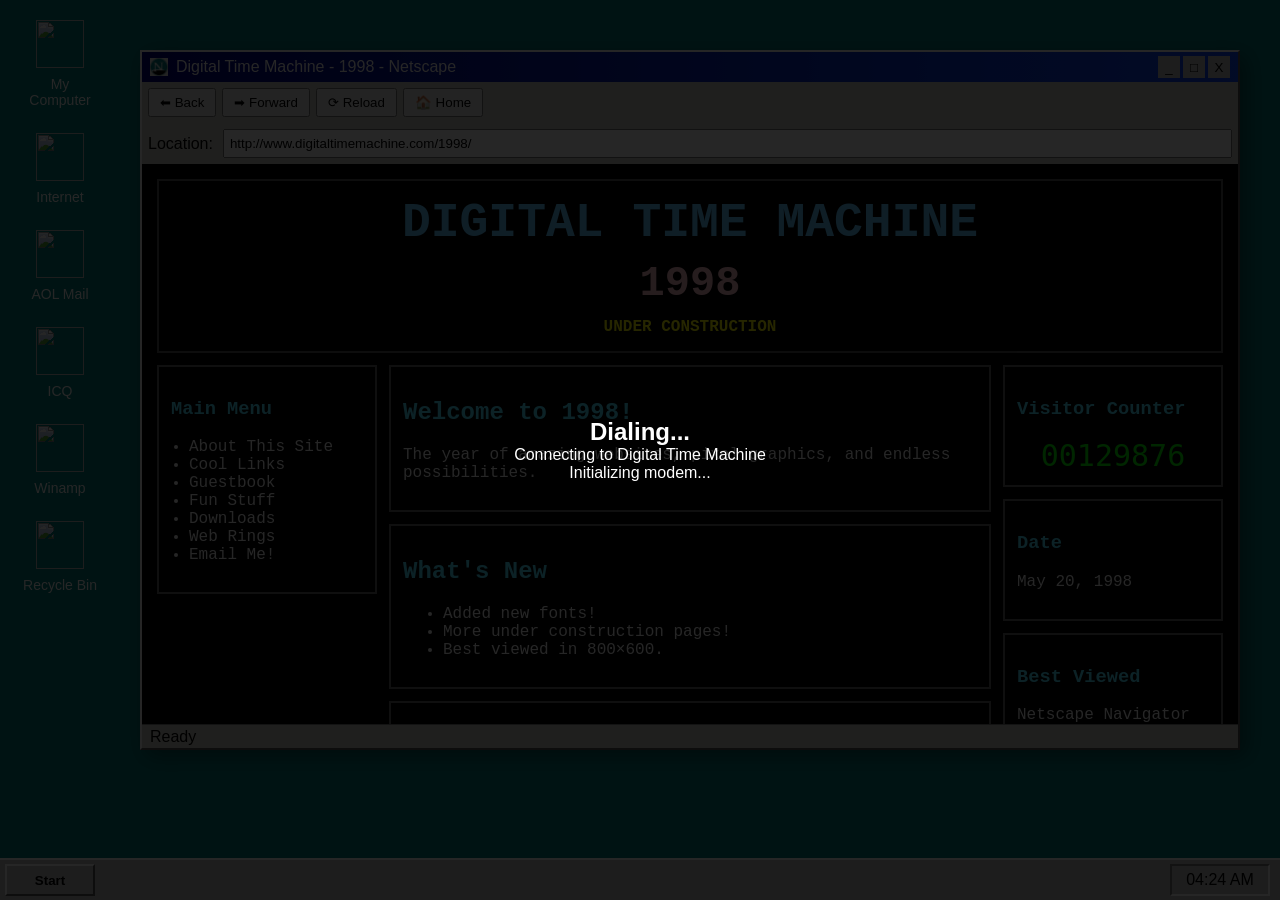
==== index.html @ 6546c772 "making the icons work" ====
<!DOCTYPE html>
<html lang="en">
<head>
    <meta charset="UTF-8">
    <meta
        name="viewport"
        content="width=device-width, initial-scale=1.0">
    <title>Digital Time Machine</title>
    <link rel="stylesheet" href="css/style.css">
    <link rel="stylesheet" href="css/desktop.css">
    <link rel="stylesheet" href="css/browser.css">
    <link rel="stylesheet" href="css/effects.css">
</head>
<body>
    <div id="desktop">
        <div id="desktop-icons">
    <div class="icon" data-app="computer">
        <img src="assets/icons/computer.png" alt="">
        <span>My Computer</span>
    </div>
    <div class="icon" data-app="internet">
        <img src="assets/icons/internet.png" alt="">
        <span>Internet</span>
    </div>
    <div class="icon" data-app="aol">
        <img src="assets/icons/mail.png" alt="">
        <span>AOL Mail</span>
    </div>
    <div class="icon" data-app="icq">
        <img src="assets/icons/icq.png" alt="">
        <span>ICQ</span>
    </div>
    <div class="icon" data-app="winamp">
        <img src="assets/icons/winamp.png" alt="">
        <span>Winamp</span>
    </div>
    <div class="icon" data-app="recycle">
        <img src="assets/icons/recycle.png" alt="">
        <span>Recycle Bin</span>
    </div>
</div>
<div id="browser-window">
    <div id="title-bar">
        <div id="title-left">
            <img
                src="assets/browser/netscape-logo.jfif"
                alt=""
                id="browser-logo">
            <span>
                Digital Time Machine - 1998 - Netscape
            </span>
        </div>
        <div id="window-buttons">
            <button>_</button>
            <button>□</button>
            <button>X</button>
        </div>
    </div>
    <div id="toolbar">
        <button>⬅ Back</button>
        <button>➡ Forward</button>
        <button>⟳ Reload</button>
        <button>🏠 Home</button>
    </div>
    <div id="address-bar">
        <span>Location:</span>
        <input
            type="text"
            value="http://www.digitaltimemachine.com/1998/">
    </div>
    <iframe
        id="browser-content"
        src="homepage.html">
    </iframe>
    <div id="status-bar">
        Ready
    </div>
</div>
    </div>
    <div id="taskbar">
        <button id="start-btn">
            Start
        </button>
        <div id="task-area">
        </div>
        <div id="clock">
            9:41 PM
        </div>
    </div>
    <div id="dialup">
    <h2>Dialing...</h2>
    <p>Connecting to Digital Time Machine</p>
    <p id="status">Initializing modem...</p>
</div>
<audio
    id="modem"
    src="assets/sounds/dialup.mp3">
</audio>
<script src="js/browser.js"></script>
<script src="js/themeLoader.js"></script>
<script src="js/effects.js"></script>
<script src="js/homepage.js"></script>
<script src="js/timeEngine.js"></script>
<script src="js/windowManager.js"></script>
<script src="js/desktop.js"></script>
<script src="js/app.js"></script>
</body>
</html>
---- css/style.css ----
*{
    margin:0;
    padding:0;
    box-sizing:border-box;
}
body{
    overflow:hidden;
    font-family:Tahoma, sans-serif;
}
---- css/desktop.css ----
:root{
    --desktop:#008080;
    --taskbar:#c0c0c0;
    --shadow:#808080;
    --light:#ffffff;
}
#desktop{
    width:100vw;
    height:100vh;
    background:var(--desktop);
    position:relative;
}
#desktop-icons{
    display:flex;
    flex-direction:column;
    gap:25px;
    padding:20px;
}
.icon{
    width:80px;
    display:flex;
    flex-direction:column;
    align-items:center;
    color:white;
    font-size:14px;
    cursor:pointer;
    user-select:none;
}
.icon span{
    margin-top:8px;
    text-align:center;
}
#taskbar{
    position:fixed;
    bottom:0;
    width:100%;
    height:42px;
    background:var(--taskbar);
    display:flex;
    align-items:center;
    border-top:2px solid white;
    z-index:999;
}
#start-btn{
    margin-left:5px;
    width:90px;
    height:32px;
    font-weight:bold;
    border-top:2px solid white;
    border-left:2px solid white;
    border-bottom:2px solid #555;
    border-right:2px solid #555;
    background:#c0c0c0;
    cursor:pointer;
}
#task-area{
    flex:1;
}
#clock{
    width:100px;
    text-align:center;
    margin-right:10px;
    border-top:2px solid #777;
    border-left:2px solid #777;
    border-bottom:2px solid white;
    border-right:2px solid white;
    padding:5px;
}
.icon img{
    width:48px;
    height:48px;
    image-rendering:pixelated;
}
.icon:hover{
    background:rgba(0,0,128,.3);
    border:1px dotted white;
    border-radius:4px;
}
---- css/browser.css ----
#browser-window{
    position:absolute;
    left:140px;
    top:50px;
    width:1100px;
    height:700px;
    background:#c0c0c0;
    border-top:2px solid white;
    border-left:2px solid white;
    border-right:2px solid #555;
    border-bottom:2px solid #555;
    display:flex;
    flex-direction:column;
    box-shadow:6px 6px 20px rgba(0,0,0,.4);
}
#title-bar{
    height:30px;
    background:linear-gradient(
        to right,
        #000080,
      #0d47ff
    );
    color:white;
    display:flex;
    justify-content:space-between;
    align-items:center;
    padding:0 8px;
    cursor:move;
}
#title-left{
    display:flex;
    align-items:center;
    gap:8px;
}
#browser-logo{
    width:18px;
}
#window-buttons{
    display:flex;
    gap:3px;
}
#window-buttons button{
    width:22px;
    height:22px;
    border:none;
    background:#c0c0c0;
    cursor:pointer;
}
#toolbar{
    display:flex;
    gap:6px;
    padding:6px;
    background:#d4d0c8;
}
#toolbar button{
    padding:5px 10px;
}
#address-bar{
    display:flex;
    align-items:center;
    gap:10px;
    padding:6px;
    background:#d4d0c8;
}
#address-bar input{
    flex:1;
    padding:5px;
}
#browser-content{
    flex:1;
    border:none;
    background:white;
}
#status-bar{
    height:24px;
    padding-left:8px;
    display:flex;
    align-items:center;
    background:#d4d0c8;
    border-top:1px solid gray;
}
#dialup{
    position:fixed;
    inset:0;
    background:rgba(0,0,0,.85);
    color:white;
    display:flex;
    flex-direction:column;
    justify-content:center;
    align-items:center;
    z-index:99999;
    font-family:Tahoma,sans-serif;
}
.popup-window{
    position:absolute;
    top:140px;
    left:220px;
    width:320px;
    background:#c0c0c0;
    border-top:2px solid white;
    border-left:2px solid white;
    border-right:2px solid #555;
    border-bottom:2px solid #555;
    z-index:1000;
    box-shadow:4px 4px 12px rgba(0,0,0,.4);
}
.popup-title{
    background:#000080;
    color:white;
    padding:6px 10px;
    font-weight:bold;
}
.popup-content{
    padding:12px;
    color:black;
}
.winamp{
    width:280px;
}
---- css/effects.css ----
.crt{
    animation:flicker .15s infinite;
}
.scanlines::before{
    content:"";
    position:fixed;
    inset:0;
    pointer-events:none;
    background:
    repeating-linear-gradient(
        transparent,
        transparent 3px,
        rgba(255,255,255,.05) 4px
    );
}
@keyframes flicker{
    0%{opacity:.99;}
    50%{opacity:.95;}
    100%{opacity:1;}
}
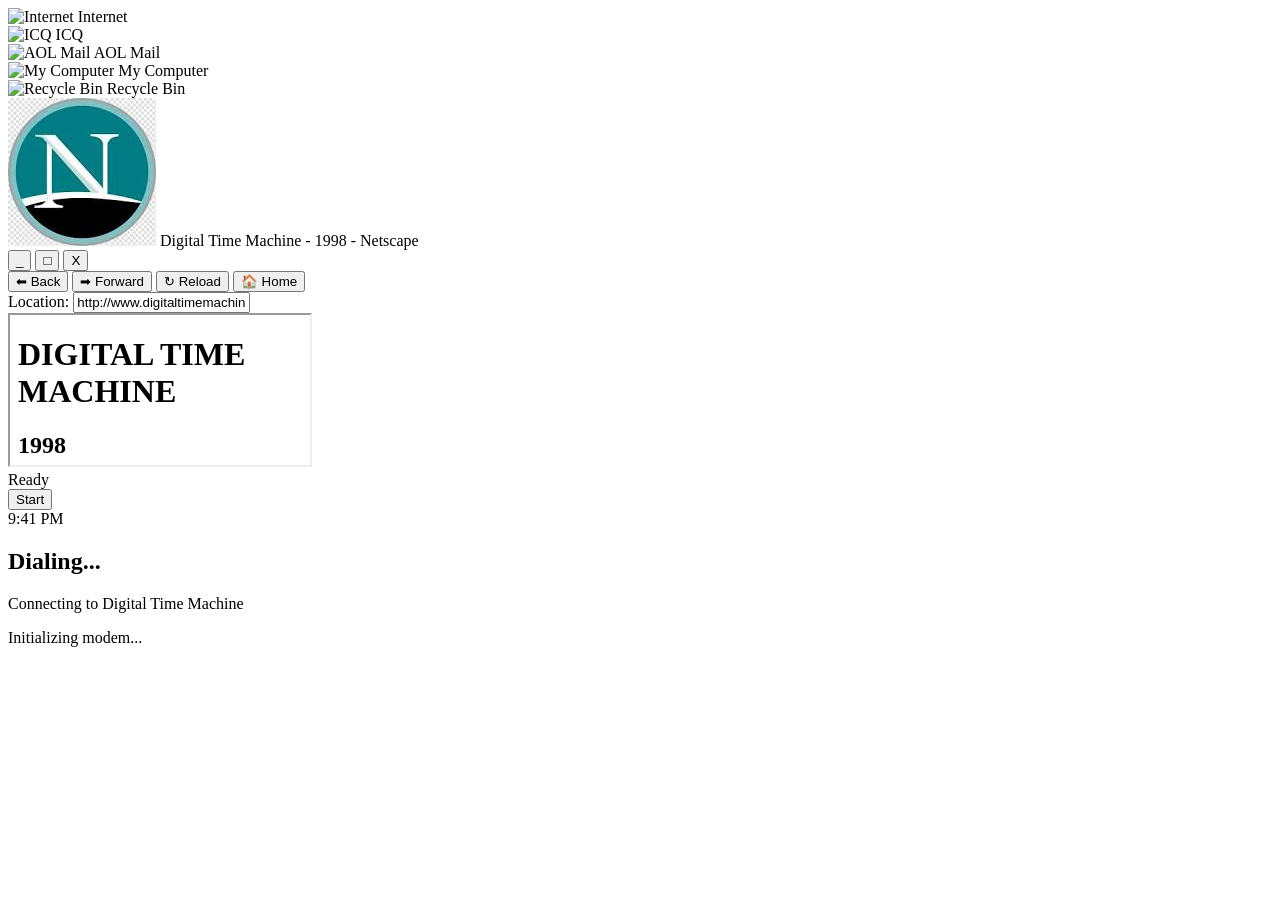
==== commit 8c9ecbaa: "a few changes, removed few extra files and taking a diff approach this time" ====
--- a/index.html
+++ b/index.html
@@ -1,108 +1,72 @@
 <!DOCTYPE html>
 <html lang="en">
 <head>
-    <meta charset="UTF-8">
-    <meta
-        name="viewport"
-        content="width=device-width, initial-scale=1.0">
-    <title>Digital Time Machine</title>
-    <link rel="stylesheet" href="css/style.css">
-    <link rel="stylesheet" href="css/desktop.css">
-    <link rel="stylesheet" href="css/browser.css">
-    <link rel="stylesheet" href="css/effects.css">
+<meta charset="UTF-8">
+<meta name="viewport" content="width=device-width, initial-scale=1.0">
+<title>Digital Time Machine - 1998</title>
+<link rel="stylesheet" href="index.css">
 </head>
-<body>
-    <div id="desktop">
-        <div id="desktop-icons">
-    <div class="icon" data-app="computer">
-        <img src="assets/icons/computer.png" alt="">
+<body class="crt scanlines">
+  <div id="desktop">
+    <div id="desktop-icons">
+      <div class="icon" ondblclick="Desktop.open('Netscape Navigator','websites/1998/geocities.html')">
+        <img src="assets/icons/internet.png" alt="Internet">
+        <span>Internet</span>
+      </div>
+      <div class="icon" ondblclick="Desktop.open('ICQ','websites/1998/icq.html')">
+        <img src="assets/icons/icq.png" alt="ICQ">
+        <span>ICQ</span>
+      </div>
+      <div class="icon" ondblclick="Desktop.open('AOL Mail','websites/1998/aol.html')">
+        <img src="assets/icons/mail.png" alt="AOL Mail">
+        <span>AOL Mail</span>
+      </div>
+      <div class="icon" ondblclick="Desktop.open('My Computer','websites/1998/mycomputer.html')">
+        <img src="assets/icons/computer.png" alt="My Computer">
         <span>My Computer</span>
+      </div>
+      <div class="icon" ondblclick="Desktop.open('Recycle Bin','websites/1998/recyclebin.html')">
+        <img src="assets/icons/recycle.png" alt="Recycle Bin">
+        <span>Recycle Bin</span>
+      </div>
     </div>
-    <div class="icon" data-app="internet">
-        <img src="assets/icons/internet.png" alt="">
-        <span>Internet</span>
-    </div>
-    <div class="icon" data-app="aol">
-        <img src="assets/icons/mail.png" alt="">
-        <span>AOL Mail</span>
-    </div>
-    <div class="icon" data-app="icq">
-        <img src="assets/icons/icq.png" alt="">
-        <span>ICQ</span>
-    </div>
-    <div class="icon" data-app="winamp">
-        <img src="assets/icons/winamp.png" alt="">
-        <span>Winamp</span>
-    </div>
-    <div class="icon" data-app="recycle">
-        <img src="assets/icons/recycle.png" alt="">
-        <span>Recycle Bin</span>
-    </div>
-</div>
-<div id="browser-window">
-    <div id="title-bar">
+    <div id="browser-window">
+      <div id="title-bar">
         <div id="title-left">
-            <img
-                src="assets/browser/netscape-logo.jfif"
-                alt=""
-                id="browser-logo">
-            <span>
-                Digital Time Machine - 1998 - Netscape
-            </span>
+          <img src="assets/browser/netscape-logo.jfif" alt="" id="browser-logo">
+          <span>Digital Time Machine - 1998 - Netscape</span>
         </div>
         <div id="window-buttons">
-            <button>_</button>
-            <button>□</button>
-            <button>X</button>
+          <button>_</button>
+          <button>&#9633;</button>
+          <button>X</button>
         </div>
+      </div>
+      <div id="toolbar">
+        <button id="btn-back">&#11013; Back</button>
+        <button id="btn-forward">&#10145; Forward</button>
+        <button id="btn-reload">&#8635; Reload</button>
+        <button id="btn-home">&#127968; Home</button>
+      </div>
+      <div id="address-bar">
+        <span>Location:</span>
+        <input type="text" id="address-input" value="http://www.digitaltimemachine.com/1998/">
+      </div>
+      <iframe id="browser-content" src="homepage.html"></iframe>
+      <div id="status-bar">Ready</div>
     </div>
-    <div id="toolbar">
-        <button>⬅ Back</button>
-        <button>➡ Forward</button>
-        <button>⟳ Reload</button>
-        <button>🏠 Home</button>
-    </div>
-    <div id="address-bar">
-        <span>Location:</span>
-        <input
-            type="text"
-            value="http://www.digitaltimemachine.com/1998/">
-    </div>
-    <iframe
-        id="browser-content"
-        src="homepage.html">
-    </iframe>
-    <div id="status-bar">
-        Ready
-    </div>
-</div>
-    </div>
-    <div id="taskbar">
-        <button id="start-btn">
-            Start
-        </button>
-        <div id="task-area">
-        </div>
-        <div id="clock">
-            9:41 PM
-        </div>
-    </div>
-    <div id="dialup">
+  </div>
+  <div id="taskbar">
+    <button id="start-btn">Start</button>
+    <div id="task-area"></div>
+    <div id="clock">9:41 PM</div>
+  </div>
+  <div id="dialup">
     <h2>Dialing...</h2>
     <p>Connecting to Digital Time Machine</p>
     <p id="status">Initializing modem...</p>
-</div>
-<audio
-    id="modem"
-    src="assets/sounds/dialup.mp3">
-</audio>
-<script src="js/browser.js"></script>
-<script src="js/themeLoader.js"></script>
-<script src="js/effects.js"></script>
-<script src="js/homepage.js"></script>
-<script src="js/timeEngine.js"></script>
-<script src="js/windowManager.js"></script>
-<script src="js/desktop.js"></script>
-<script src="js/app.js"></script>
+  </div>
+  <audio id="modem" src="assets/sounds/dialup.mp3"></audio>
+<script src="index.js"></script>
 </body>
 </html>
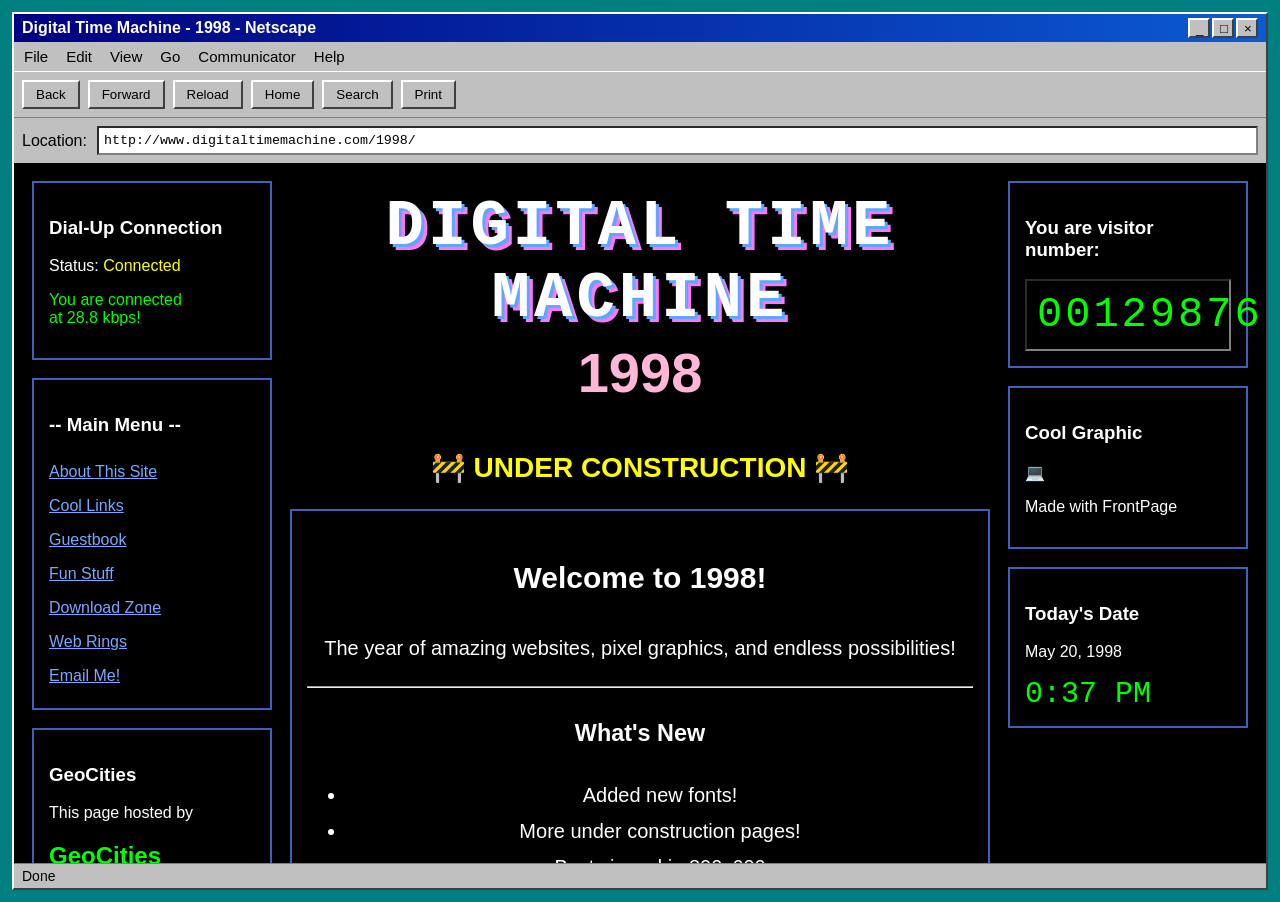
==== commit 8d9d2dc6: "resolving issues" ====
--- a/index.html
+++ b/index.html
@@ -1,72 +1,129 @@
 <!DOCTYPE html>
 <html lang="en">
 <head>
-<meta charset="UTF-8">
-<meta name="viewport" content="width=device-width, initial-scale=1.0">
-<title>Digital Time Machine - 1998</title>
-<link rel="stylesheet" href="index.css">
+    <meta charset="UTF-8">
+    <meta name="viewport" content="width=device-width, initial-scale=1.0">
+    <title>Digital Time Machine</title>
+    <link rel="stylesheet" href="css/style.css">
 </head>
-<body class="crt scanlines">
-  <div id="desktop">
-    <div id="desktop-icons">
-      <div class="icon" ondblclick="Desktop.open('Netscape Navigator','websites/1998/geocities.html')">
-        <img src="assets/icons/internet.png" alt="Internet">
-        <span>Internet</span>
-      </div>
-      <div class="icon" ondblclick="Desktop.open('ICQ','websites/1998/icq.html')">
-        <img src="assets/icons/icq.png" alt="ICQ">
-        <span>ICQ</span>
-      </div>
-      <div class="icon" ondblclick="Desktop.open('AOL Mail','websites/1998/aol.html')">
-        <img src="assets/icons/mail.png" alt="AOL Mail">
-        <span>AOL Mail</span>
-      </div>
-      <div class="icon" ondblclick="Desktop.open('My Computer','websites/1998/mycomputer.html')">
-        <img src="assets/icons/computer.png" alt="My Computer">
-        <span>My Computer</span>
-      </div>
-      <div class="icon" ondblclick="Desktop.open('Recycle Bin','websites/1998/recyclebin.html')">
-        <img src="assets/icons/recycle.png" alt="Recycle Bin">
-        <span>Recycle Bin</span>
-      </div>
+<body>
+<div class="desktop">
+    <div class="browser">
+        <div class="title-bar">
+            <span>Digital Time Machine - 1998 - Netscape</span>
+            <div class="window-buttons">
+                <button>_</button>
+                <button>□</button>
+                <button>×</button>
+            </div>
+        </div>
+        <div class="menu-bar">
+            <span>File</span>
+            <span>Edit</span>
+            <span>View</span>
+            <span>Go</span>
+            <span>Communicator</span>
+            <span>Help</span>
+        </div>
+        <div class="toolbar">
+            <button>Back</button>
+            <button>Forward</button>
+            <button>Reload</button>
+            <button>Home</button>
+            <button>Search</button>
+            <button>Print</button>
+        </div>
+        <div class="address-bar">
+            <label>Location:</label>
+            <input
+            value="http://www.digitaltimemachine.com/1998/"
+            >
+        </div>
+        <div class="page">
+    <div class="content-grid">
+        <aside class="left-sidebar">
+            <div class="panel">
+                <h3>Dial-Up Connection</h3>
+                <p>Status:
+                    <span class="yellow">Connected</span>
+                </p>
+                <p class="green">
+                    You are connected<br>
+                    at 28.8 kbps!
+                </p>
+            </div>
+            <div class="panel">
+                <h3>-- Main Menu --</h3>
+                <ul>
+                    <li>About This Site</li>
+                    <li>Cool Links</li>
+                    <li>Guestbook</li>
+                    <li>Fun Stuff</li>
+                    <li>Download Zone</li>
+                    <li>Web Rings</li>
+                    <li>Email Me!</li>
+                </ul>
+            </div>
+            <div class="panel">
+                <h3>GeoCities</h3>
+                <p>This page hosted by</p>
+                <h2 class="green">GeoCities</h2>
+            </div>
+        </aside>
+        <main class="main-content">
+            <h1 class="logo">
+                DIGITAL TIME MACHINE
+            </h1>
+            <h2 class="year">
+                1998
+            </h2>
+            <div class="construction">
+                🚧 UNDER CONSTRUCTION 🚧
+            </div>
+            <div class="panel center-panel">
+                <h2>Welcome to 1998!</h2>
+            <p>
+                  The year of amazing websites,
+                  pixel graphics,
+                  and endless possibilities!
+                </p>
+                <hr>
+                <h3>What's New</h3>
+                <ul>
+                    <li>Added new fonts!</li>
+                    <li>More under construction pages!</li>
+                    <li>Best viewed in 800x600</li>
+                </ul>
+            </div>
+        </main>
+        <aside class="right-sidebar">
+            <div class="panel counter">
+                <h3>You are visitor number:</h3>
+                <div class="counter-number">
+                    00129876
+                </div>
+            </div>
+            <div class="panel">
+                <h3>Cool Graphic</h3>
+                <div class="computer">
+                    💻
+                </div>
+                <p>Made with FrontPage</p>
+            </div>
+            <div class="panel">
+                <h3>Today's Date</h3>
+                <p>May 20, 1998</p>
+                <div id="clock">
+                    0:37 PM
+                </div>
+            </div>
+        </aside>
     </div>
-    <div id="browser-window">
-      <div id="title-bar">
-        <div id="title-left">
-          <img src="assets/browser/netscape-logo.jfif" alt="" id="browser-logo">
-          <span>Digital Time Machine - 1998 - Netscape</span>
+</div>
+        <div class="status-bar">
+            Done
         </div>
-        <div id="window-buttons">
-          <button>_</button>
-          <button>&#9633;</button>
-          <button>X</button>
-        </div>
-      </div>
-      <div id="toolbar">
-        <button id="btn-back">&#11013; Back</button>
-        <button id="btn-forward">&#10145; Forward</button>
-        <button id="btn-reload">&#8635; Reload</button>
-        <button id="btn-home">&#127968; Home</button>
-      </div>
-      <div id="address-bar">
-        <span>Location:</span>
-        <input type="text" id="address-input" value="http://www.digitaltimemachine.com/1998/">
-      </div>
-      <iframe id="browser-content" src="homepage.html"></iframe>
-      <div id="status-bar">Ready</div>
     </div>
-  </div>
-  <div id="taskbar">
-    <button id="start-btn">Start</button>
-    <div id="task-area"></div>
-    <div id="clock">9:41 PM</div>
-  </div>
-  <div id="dialup">
-    <h2>Dialing...</h2>
-    <p>Connecting to Digital Time Machine</p>
-    <p id="status">Initializing modem...</p>
-  </div>
-  <audio id="modem" src="assets/sounds/dialup.mp3"></audio>
-<script src="index.js"></script>
+</div>
 </body>
 </html>
--- a/css/style.css
+++ b/css/style.css
@@ -0,0 +1,170 @@
+body{
+margin:0;
+background:#008080;
+font-family:Tahoma,Arial,sans-serif;
+}
+.desktop{
+padding:12px;
+}
+.browser{
+background:#c0c0c0;
+border-top:2px solid white;
+border-left:2px solid white;
+border-right:2px solid #404040;
+border-bottom:2px solid #404040;
+}
+.title-bar{
+background:linear-gradient(
+90deg,
+#000080,
+#0b5bd3
+);
+color:white;
+display:flex;
+justify-content:space-between;
+align-items:center;
+padding:4px 8px;
+font-weight:bold;
+}
+.window-buttons{
+display:flex;
+gap:2px;
+}
+.window-buttons button{
+width:22px;
+height:20px;
+background:#c0c0c0;
+border-top:2px solid white;
+border-left:2px solid white;
+border-right:2px solid #404040;
+border-bottom:2px solid #404040;
+cursor:pointer;
+}
+.menu-bar{
+display:flex;
+gap:18px;
+padding:6px 10px;
+background:#c0c0c0;
+font-size:15px;
+}
+.toolbar{
+display:flex;
+gap:8px;
+padding:8px;
+background:#c0c0c0;
+border-top:1px solid white;
+border-bottom:1px solid gray;
+}
+.toolbar button{
+background:#c0c0c0;
+border-top:2px solid white;
+border-left:2px solid white;
+border-right:2px solid #404040;
+border-bottom:2px solid #404040;
+padding:5px 12px;
+cursor:pointer;
+}
+.address-bar{
+display:flex;
+align-items:center;
+gap:10px;
+padding:8px;
+background:#c0c0c0;
+}
+.address-bar input{
+flex:1;
+padding:5px;
+border:2px inset gray;
+font-family:monospace;
+}
+.page{
+background:black;
+height:700px;
+overflow:auto;
+}
+.status-bar{
+background:#c0c0c0;
+padding:4px 8px;
+border-top:1px solid gray;
+font-size:14px;
+}
+.content-grid{
+display:grid;
+grid-template-columns:240px 1fr 240px;
+gap:18px;
+padding:18px;
+color:white;
+}
+.panel{
+border:2px solid #3f5fbf;
+padding:15px;
+margin-bottom:18px;
+background:black;
+}
+.left-sidebar,
+.right-sidebar{
+display:flex;
+flex-direction:column;
+}
+.main-content{
+text-align:center;
+}
+.logo{
+font-size:64px;
+letter-spacing:4px;
+margin-top:10px;
+margin-bottom:0;
+font-family:"Courier New",monospace;
+color:white;
+text-shadow:
+3px 3px #5ea6ff,
+6px 6px #ff77ff;
+}
+.year{
+font-size:56px;
+margin-top:5px;
+color:#ffb6d9;
+}
+.construction{
+margin:25px 0;
+font-size:28px;
+font-weight:bold;
+color:yellow;
+}
+.center-panel{
+margin-top:20px;
+font-size:20px;
+line-height:1.8;
+}
+.counter-number{
+font-family:monospace;
+font-size:42px;
+color:#00ff00;
+background:black;
+padding:10px;
+border:2px inset gray;
+letter-spacing:3px;
+text-align:center;
+}
+.left-sidebar ul{
+list-style:none;
+padding:0;
+margin:0;
+}
+.left-sidebar li{
+padding:8px 0;
+color:#7aa7ff;
+cursor:pointer;
+text-decoration:underline;
+}
+.green{
+color:#00ff00;
+}
+.yellow{
+color:yellow;
+}
+#clock{
+font-size:30px;
+color:#00ff00;
+font-family:monospace;
+}
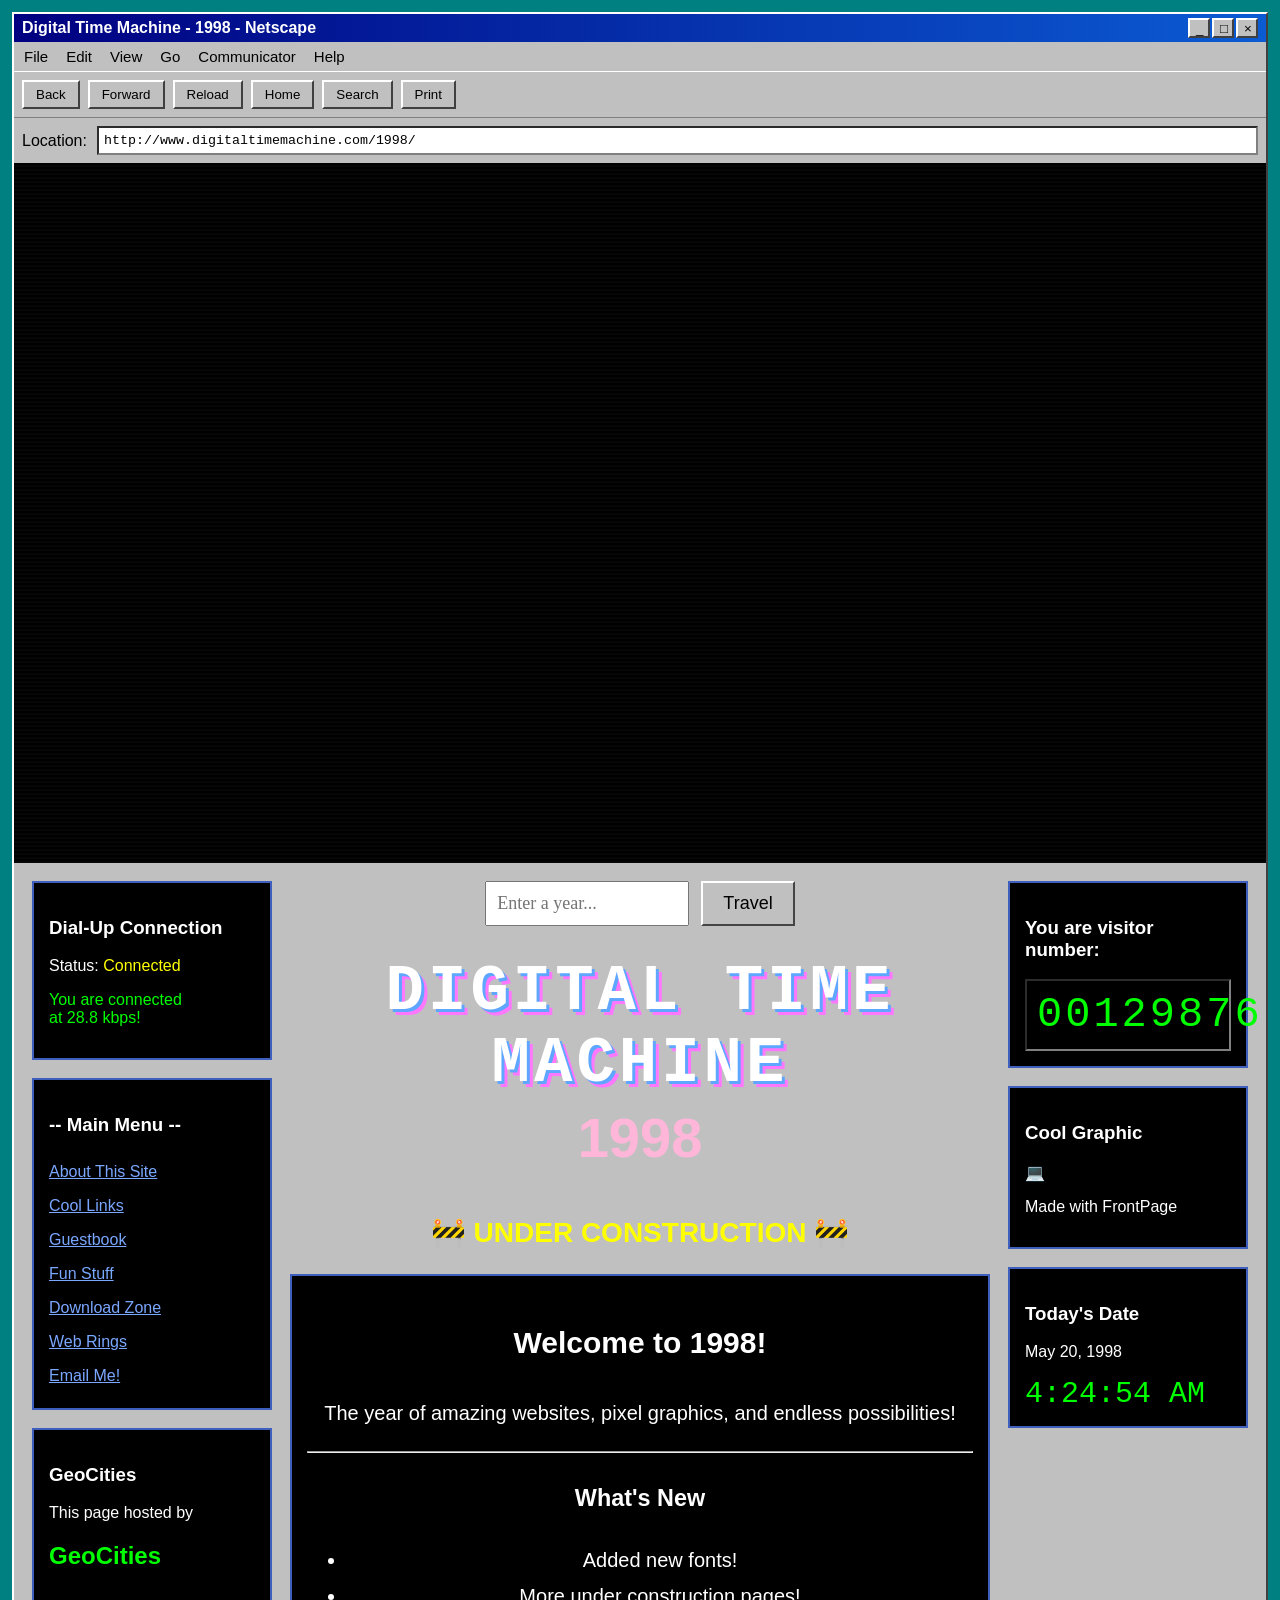
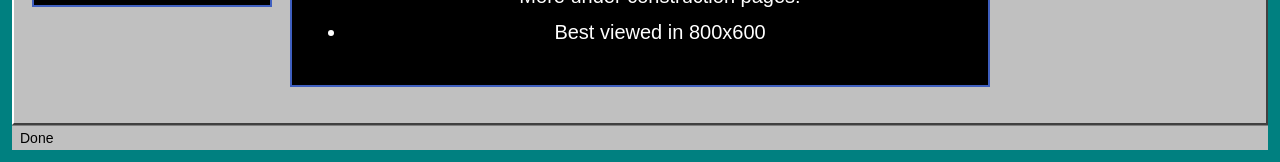
==== commit baf41781: "added effects and adding more years" ====
--- a/index.html
+++ b/index.html
@@ -39,7 +39,7 @@
             value="http://www.digitaltimemachine.com/1998/"
             >
         </div>
-        <div class="page">
+        <div class="page" id="website"></div>
     <div class="content-grid">
         <aside class="left-sidebar">
             <div class="panel">
@@ -71,14 +71,26 @@
             </div>
         </aside>
         <main class="main-content">
+          <div class="time-machine">
+    <input
+        type="number"
+        id="yearInput"
+        placeholder="Enter a year..."
+        min="1995"
+        max="2025"
+    >
+    <button id="travelBtn">
+        Travel
+    </button>
+</div>
             <h1 class="logo">
                 DIGITAL TIME MACHINE
             </h1>
             <h2 class="year">
                 1998
             </h2>
-            <div class="construction">
-                🚧 UNDER CONSTRUCTION 🚧
+            <div class="construction blink">
+              🚧 UNDER CONSTRUCTION 🚧
             </div>
             <div class="panel center-panel">
                 <h2>Welcome to 1998!</h2>
@@ -99,8 +111,8 @@
         <aside class="right-sidebar">
             <div class="panel counter">
                 <h3>You are visitor number:</h3>
-                <div class="counter-number">
-                    00129876
+                <div class="counter-number" id="counter">
+                  00129876
                 </div>
             </div>
             <div class="panel">
@@ -125,5 +137,9 @@
         </div>
     </div>
 </div>
+<audio id="dialup" autoplay>
+    <source src="assets/sounds/dialup.mp3" type="audio/mpeg">
+</audio>
+<script src="js/index.js"></script>
 </body>
 </html>
--- a/css/style.css
+++ b/css/style.css
@@ -167,4 +167,72 @@
 font-size:30px;
 color:#00ff00;
 font-family:monospace;
+}
+.blink{
+    animation:blink .8s infinite;
+}
+@keyframes blink{
+0%,50%{
+opacity:1;
+}
+51%,100%{
+opacity:0;
+}
+}
+.page{
+position:relative;
+overflow:hidden;
+}
+.page::after{
+content:"";
+position:absolute;
+left:0;
+top:0;
+width:100%;
+height:100%;
+pointer-events:none;
+background:
+repeating-linear-gradient(
+transparent,
+transparent 2px,
+rgba(255,255,255,.03) 3px,
+rgba(255,255,255,.03) 4px
+);
+}
+*{
+cursor:crosshair;
+}
+.left-sidebar li:hover{
+color:yellow;
+}
+a{
+color:#66aaff;
+}
+a:visited{
+color:#bb66ff;
+}
+a:hover{
+color:yellow;
+}
+.time-machine{
+display:flex;
+justify-content:center;
+gap:12px;
+margin-bottom:30px;
+}
+.time-machine input{
+width:180px;
+padding:10px;
+font-size:18px;
+font-family:Tahoma;
+}
+.time-machine button{
+padding:10px 20px;
+font-size:18px;
+cursor:pointer;
+background:#c0c0c0;
+border-top:2px solid white;
+border-left:2px solid white;
+border-right:2px solid #444;
+border-bottom:2px solid #444;
 }
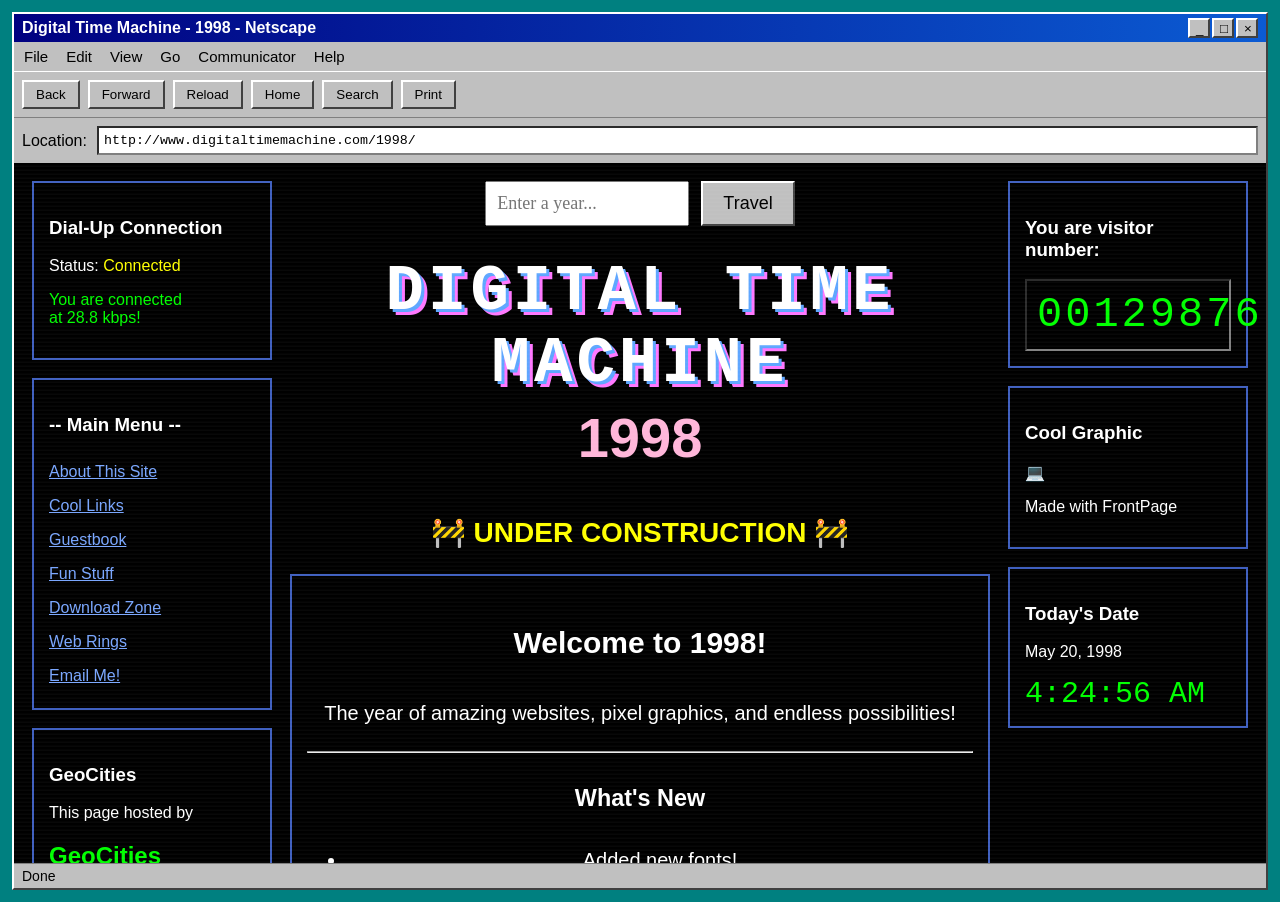
==== commit 150c1388: "added themes" ====
--- a/index.html
+++ b/index.html
@@ -7,6 +7,10 @@
     <link rel="stylesheet" href="css/style.css">
 </head>
 <body>
+  <div id="loadingScreen" class="hidden">
+    <h1>Travelling Through Time...</h1>
+    <p>Please wait...</p>
+</div>
 <div class="desktop">
     <div class="browser">
         <div class="title-bar">
@@ -39,7 +43,7 @@
             value="http://www.digitaltimemachine.com/1998/"
             >
         </div>
-        <div class="page" id="website"></div>
+        <div class="page" id="website">
     <div class="content-grid">
         <aside class="left-sidebar">
             <div class="panel">
--- a/css/style.css
+++ b/css/style.css
@@ -235,4 +235,23 @@
 border-left:2px solid white;
 border-right:2px solid #444;
 border-bottom:2px solid #444;
+}
+#loadingScreen{
+position:fixed;
+top:0;
+left:0;
+width:100%;
+height:100%;
+background:black;
+display:flex;
+flex-direction:column;
+justify-content:center;
+align-items:center;
+color:#00ff00;
+font-family:Courier New;
+font-size:28px;
+z-index:99999;
+}
+.hidden{
+display:none !important;
 }
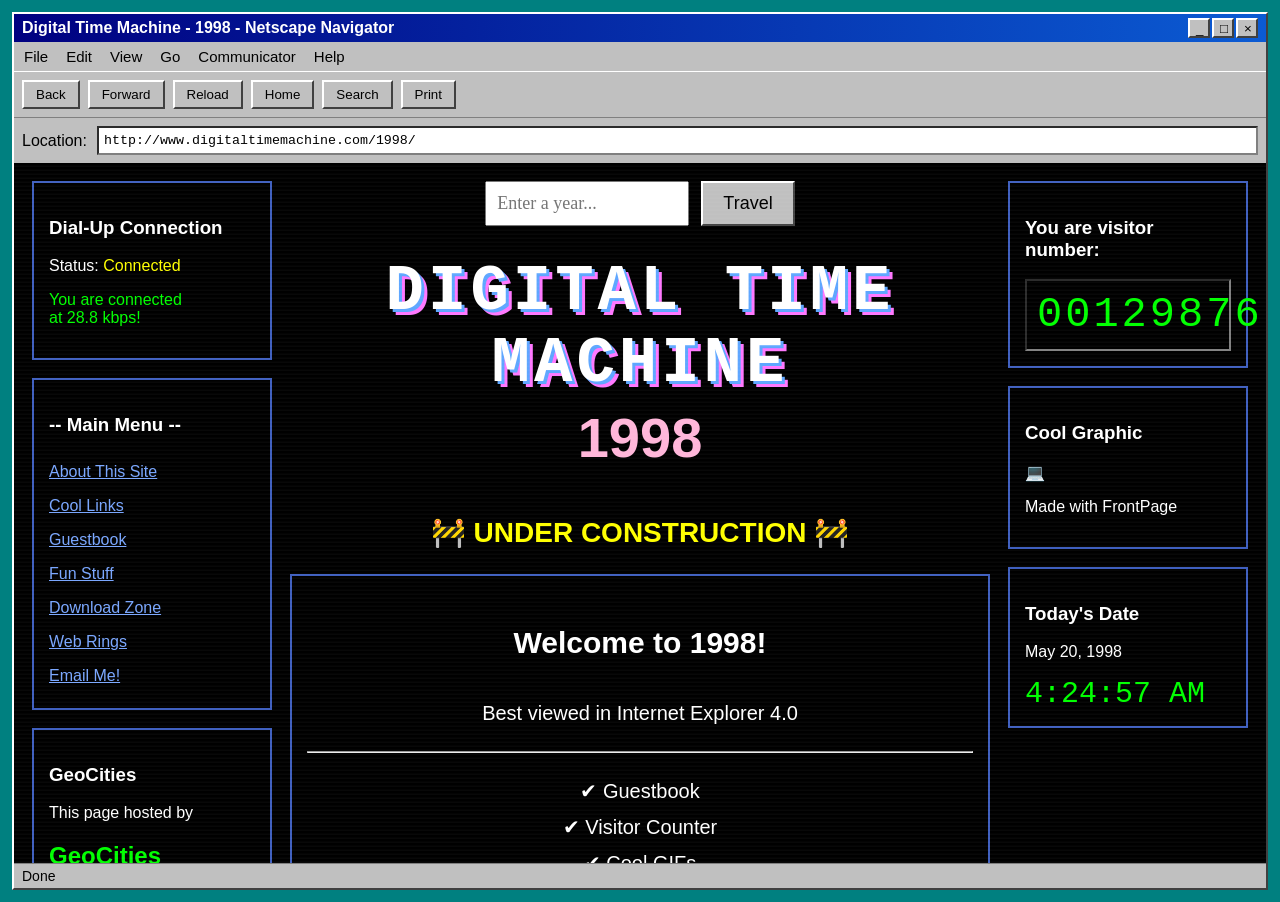
==== commit 70c36f21: "added changes to the entire browser ui to match year" ====
--- a/index.html
+++ b/index.html
@@ -7,143 +7,149 @@
     <link rel="stylesheet" href="css/style.css">
 </head>
 <body>
-  <div id="loadingScreen" class="hidden">
-    <h1>Travelling Through Time...</h1>
-    <p>Please wait...</p>
-</div>
-<div class="desktop">
-    <div class="browser">
-        <div class="title-bar">
-            <span>Digital Time Machine - 1998 - Netscape</span>
-            <div class="window-buttons">
-                <button>_</button>
-                <button>□</button>
-                <button>×</button>
+    <div id="loadingScreen" class="hidden">
+        <h1>Travelling Through Time...</h1>
+        <p>Please wait...</p>
+    </div>
+    <div class="desktop">
+        <div class="browser">
+            <div class="title-bar">
+                <span id="browserTitle">
+                  Digital Time Machine - 1998 - Netscape Navigator
+                </span>
+                <div class="window-buttons">
+                    <button>_</button>
+                    <button>□</button>
+                    <button>×</button>
+                </div>
+            </div>
+            <div class="menu-bar">
+                <span>File</span>
+                <span>Edit</span>
+                <span>View</span>
+                <span>Go</span>
+                <span>Communicator</span>
+                <span>Help</span>
+            </div>
+            <div class="toolbar">
+                <button>Back</button>
+                <button>Forward</button>
+                <button>Reload</button>
+                <button>Home</button>
+                <button>Search</button>
+                <button>Print</button>
+            </div>
+            <div class="address-bar">
+                <label>Location:</label>
+                <input
+                id="addressBar"
+                type="text"
+                readonly
+                value="http://www.digitaltimemachine.com/1998/">
+            </div>
+            <div class="page" id="website">
+                <div class="content-grid">
+                    <aside class="left-sidebar">
+                        <div class="panel">
+                            <h3>Dial-Up Connection</h3>
+                            <p>
+                                Status:
+                                <span class="yellow">Connected</span>
+                            </p>
+                            <p class="green">
+                                You are connected<br>
+                                at 28.8 kbps!
+                            </p>
+                        </div>
+                        <div class="panel">
+                            <h3>-- Main Menu --</h3>
+                            <ul>
+                                <li>About This Site</li>
+                                <li>Cool Links</li>
+                                <li>Guestbook</li>
+                                <li>Fun Stuff</li>
+                                <li>Download Zone</li>
+                                <li>Web Rings</li>
+                                <li>Email Me!</li>
+                            </ul>
+                        </div>
+                        <div class="panel">
+                            <h3>GeoCities</h3>
+                            <p>This page hosted by</p>
+                            <h2 class="green">GeoCities</h2>
+                        </div>
+                    </aside>
+                    <main class="main-content">
+                        <div class="time-machine">
+                            <input
+                                id="yearInput"
+                                type="number"
+                                placeholder="Enter a year..."
+                                min="1995"
+                                max="2025">
+                            <button id="travelBtn">
+                                Travel
+                            </button>
+                        </div>
+                        <div id="pageContent">
+                            <h1 class="logo">
+                                DIGITAL TIME MACHINE
+                            </h1>
+                            <h2 class="year">
+                                1998
+                            </h2>
+                            <div class="construction blink">
+                                🚧 UNDER CONSTRUCTION 🚧
+                            </div>
+                            <div class="panel center-panel">
+                                <h2>Welcome to 1998!</h2>
+                                <p>
+                                    The year of amazing websites,
+                                    pixel graphics,
+                                    and endless possibilities!
+                                </p>
+                                <hr>
+                                <h3>What's New</h3>
+                                <ul>
+                                    <li>Added new fonts!</li>
+                                    <li>More under construction pages!</li>
+                                    <li>Best viewed in 800×600</li>
+                                </ul>
+                            </div>
+                        </div>
+                    </main>
+                    <aside class="right-sidebar">
+                        <div class="panel counter">
+                            <h3>You are visitor number:</h3>
+                            <div class="counter-number" id="counter">
+                                00129876
+                            </div>
+                        </div>
+                        <div class="panel">
+                            <h3>Cool Graphic</h3>
+                            <div class="computer">
+                                💻
+                            </div>
+                            <p>Made with FrontPage</p>
+                        </div>
+                        <div class="panel">
+                            <h3>Today's Date</h3>
+                            <p>May 20, 1998</p>
+                            <div id="clock">
+                                12:00:00 PM
+                            </div>
+                        </div>
+                    </aside>
+                </div>
+            </div>
+            <div class="status-bar" id="statusBar">
+              Done
             </div>
         </div>
-        <div class="menu-bar">
-            <span>File</span>
-            <span>Edit</span>
-            <span>View</span>
-            <span>Go</span>
-            <span>Communicator</span>
-            <span>Help</span>
-        </div>
-        <div class="toolbar">
-            <button>Back</button>
-            <button>Forward</button>
-            <button>Reload</button>
-            <button>Home</button>
-            <button>Search</button>
-            <button>Print</button>
-        </div>
-        <div class="address-bar">
-            <label>Location:</label>
-            <input
-            value="http://www.digitaltimemachine.com/1998/"
-            >
-        </div>
-        <div class="page" id="website">
-    <div class="content-grid">
-        <aside class="left-sidebar">
-            <div class="panel">
-                <h3>Dial-Up Connection</h3>
-                <p>Status:
-                    <span class="yellow">Connected</span>
-                </p>
-                <p class="green">
-                    You are connected<br>
-                    at 28.8 kbps!
-                </p>
-            </div>
-            <div class="panel">
-                <h3>-- Main Menu --</h3>
-                <ul>
-                    <li>About This Site</li>
-                    <li>Cool Links</li>
-                    <li>Guestbook</li>
-                    <li>Fun Stuff</li>
-                    <li>Download Zone</li>
-                    <li>Web Rings</li>
-                    <li>Email Me!</li>
-                </ul>
-            </div>
-            <div class="panel">
-                <h3>GeoCities</h3>
-                <p>This page hosted by</p>
-                <h2 class="green">GeoCities</h2>
-            </div>
-        </aside>
-        <main class="main-content">
-          <div class="time-machine">
-    <input
-        type="number"
-        id="yearInput"
-        placeholder="Enter a year..."
-        min="1995"
-        max="2025"
-    >
-    <button id="travelBtn">
-        Travel
-    </button>
-</div>
-            <h1 class="logo">
-                DIGITAL TIME MACHINE
-            </h1>
-            <h2 class="year">
-                1998
-            </h2>
-            <div class="construction blink">
-              🚧 UNDER CONSTRUCTION 🚧
-            </div>
-            <div class="panel center-panel">
-                <h2>Welcome to 1998!</h2>
-            <p>
-                  The year of amazing websites,
-                  pixel graphics,
-                  and endless possibilities!
-                </p>
-                <hr>
-                <h3>What's New</h3>
-                <ul>
-                    <li>Added new fonts!</li>
-                    <li>More under construction pages!</li>
-                    <li>Best viewed in 800x600</li>
-                </ul>
-            </div>
-        </main>
-        <aside class="right-sidebar">
-            <div class="panel counter">
-                <h3>You are visitor number:</h3>
-                <div class="counter-number" id="counter">
-                  00129876
-                </div>
-            </div>
-            <div class="panel">
-                <h3>Cool Graphic</h3>
-                <div class="computer">
-                    💻
-                </div>
-                <p>Made with FrontPage</p>
-            </div>
-            <div class="panel">
-                <h3>Today's Date</h3>
-                <p>May 20, 1998</p>
-                <div id="clock">
-                    0:37 PM
-                </div>
-            </div>
-        </aside>
     </div>
-</div>
-        <div class="status-bar">
-            Done
-        </div>
-    </div>
-</div>
-<audio id="dialup" autoplay>
-    <source src="assets/sounds/dialup.mp3" type="audio/mpeg">
-</audio>
-<script src="js/index.js"></script>
+    <audio id="dialup" preload="auto">
+        <source src="assets/sounds/dialup.mp3" type="audio/mpeg">
+    </audio>
+    <script src="js/index.js"></script>
 </body>
 </html>
--- a/css/style.css
+++ b/css/style.css
@@ -254,4 +254,18 @@
 }
 .hidden{
 display:none !important;
+}
+#pageContent{
+transition:.4s;
+animation:fadeIn .5s;
+}
+@keyframes fadeIn{
+from{
+opacity:0;
+transform:translateY(15px);
+}
+to{
+opacity:1;
+transform:translateY(0);
+}
 }
